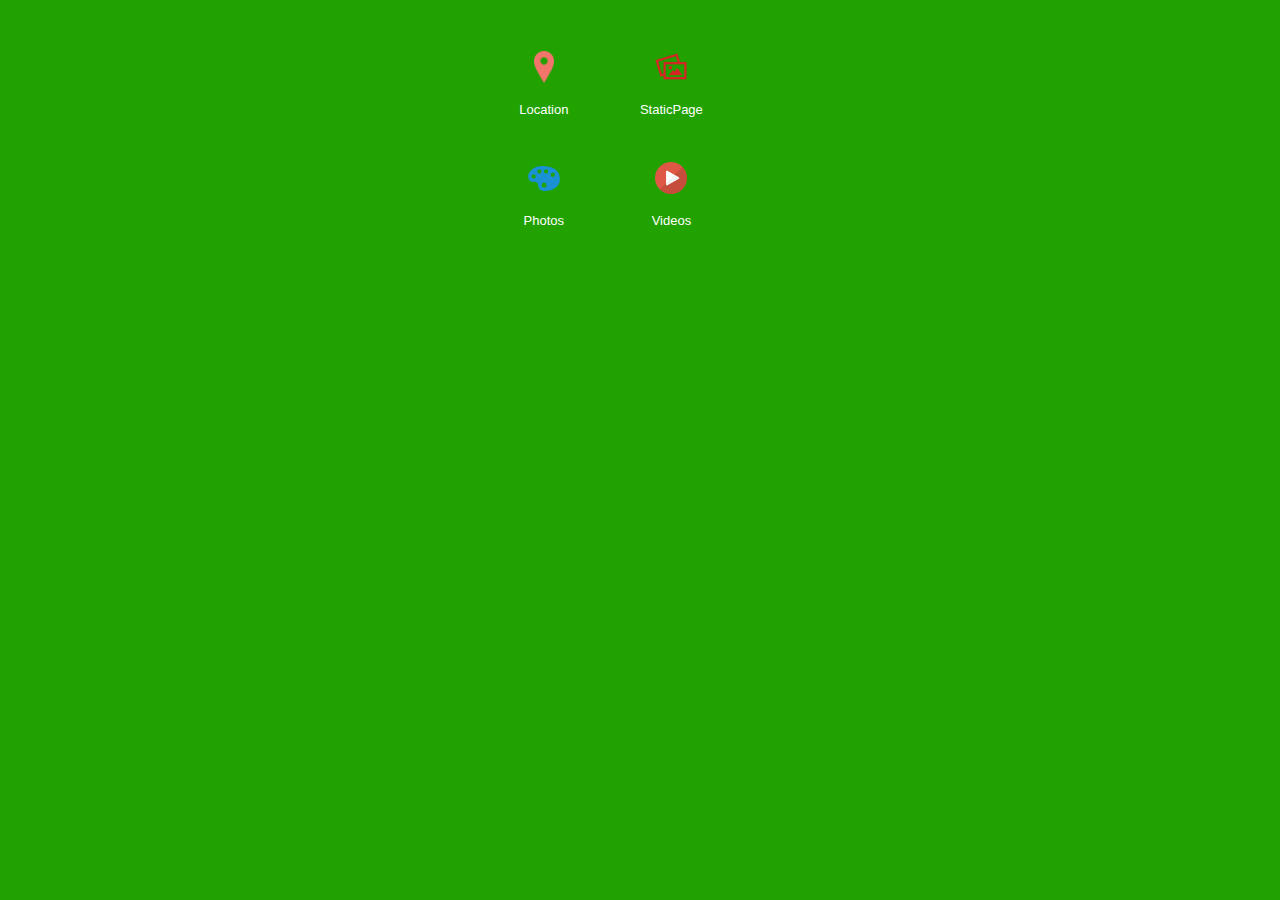
==== index.html @ 143b09fd "neha_12_Testapp_809" ====
<!DOCTYPE html PUBLIC "-//W3C//DTD XHTML 1.0 Transitional//EN" "http://www.w3.org/TR/xhtml1/DTD/xhtml1-transitional.dtd">

<html xmlns="http://www.w3.org/1999/xhtml">

<head>

<meta http-equiv="Content-Type" content="text/html; charset=utf-8" />

<title>Wooden Grid Menu Two List Items</title>

<meta name="viewport" content="width=device-width, initial-scale=1">



<link rel="stylesheet" href="css/jquery.mobile-1.4.0.css" />

<link rel="stylesheet" href="css/theme.css" />

<link rel="stylesheet" href="css/common_layout.css" />

<link rel="stylesheet" href="css/grid_menu.css" />

<link rel="stylesheet" href="css/custom-responsive.css" />

<link rel="stylesheet" href="css/temporary.css" />

<script src="js/jquery_1.9.1.js"></script>

<script src="js/jquery.mobile-1.4.0.js"></script>

<style type="text/css">

img {

	max-width:100%;

}

</style>

</head>



<body>

<!-- Start of first page -->

<div data-role="page" id="theme_layout" class="theme_bg">

<!-- Right Menu -->





<!-- Right Menu Ends Here -->

  <div data-role="header">

  <h1>Testapp</h1>

  </div>

  <!-- /header -->

  

  <div role="main" class="ui-content">

  <!-- Logo of app -->

    <div class="logo" align="center"><img src="images/logo.png" alt="logo" /></div>

  

  

  </div>

  <!-- /content -->

  

  <div data-role="footer">

		<div class="grid_menu">

			<div class="app_feature_list">
			<a  rel="external" data-ajax="flase"  class="item link" href="location_4206.html">
																	<img src="images/location.png " />
										</a>
		<a  rel="external" data-ajax="flase"  href="location_4206.html">
				<label>Location</label>
		</a>
	</div>

			<div class="app_feature_list">
			<a  rel="external" data-ajax="flase"  class="item link" href="staticpage_4207.html">
																	<img src="images/staticpage.png " />
										</a>
		<a  rel="external" data-ajax="flase"  href="staticpage_4207.html">
				<label>StaticPage</label>
		</a>
	</div>

			<div class="app_feature_list">
			<a  rel="external" data-ajax="flase"  class="item link" href="photosub_4208.html">
																	<img src="images/photosub.png " />
										</a>
		<a  rel="external" data-ajax="flase"  href="photosub_4208.html">
				<label>Photos</label>
		</a>
	</div>

			<div class="app_feature_list">
			<a  rel="external" data-ajax="flase"  class="item link" href="video_4209.html">
																	<img src="images/video.png " />
										</a>
		<a  rel="external" data-ajax="flase"  href="video_4209.html">
				<label>Videos</label>
		</a>
	</div>

	
     
</div>

<!-- <a onclick="window.open('video_1895.html','_self', 'location=yes')" class="ui-link ui-btn ui-icon-custom ui-btn-icon-top ui-btn-active" data-gourl="video_1895.html" rel="external" data-icon="custom" id="tab2" href="video_1895.html">Videos</a> -->


  </div>

  <!-- /footer --> 

</div>

<!-- /page --> 







</body>

</html>
---- css/theme.css ----
.theme_bg{
	background:#22a201;
	min-width:320px;
	background-size:100% ;
	background-position: top center;
}
.logo{
	padding-top:28%;
	transition:all ease .3s;
	margin: 0 auto;
}

.ui-footer {
    background: none repeat scroll 0 0 rgba(0, 0, 0, 0) !important;
    border-bottom-width: 0;
    border-left-width: 0;
    border-right-width: 0;
    border-top: medium none !important;
}
.owl-demo .item{
	width:70px;
	height:70px;
	display:table-cell;
	/*background:url(../images/icon_bg.png) no-repeat;*/
	vertical-align:middle;
	text-align:center;
}
.ui-header{
	background:url("../images/header_bg.png") repeat scroll 0 0 rgba(0, 0, 0, 0) !important;
	border:none !important;
	border-bottom:none !important;
	
}
.ui-header a{
	box-shadow:none;
}
.ui-header .ui-title, .ui-footer .ui-title{
	text-shadow:none !important;
	color:#fff !important;
	font-size:24px;
	font-weight:normal;
	margin:0 23%;
}
.ui-icon-customrefresh:after {
	background-image: url("../images/refresh_icon.png");
	
}
.ui-icon-customrefresh:after{
	background-color:none;
	border:none;
	border-radius:none;
	height:42px;
	width:42px;
}
.ui-header .ui-btn-icon-notext{
	margin-top:11px;
}
.refresh_link,.help_link{
	border:none !important;
	background:none !important;
}
.refresh_link:hover,.refresh_link:active,.refresh_link:focus,.help_link:focus,.help_link:hover,.help_link:active{
	box-shadow:none !important;
}


/* custom setting of icons */
.app_feature_list a img{
	max-height:32px;
	max-width:32px;
}
<!--themebgcolor-->
---- css/common_layout.css ----
@font-face {
font-family:"Open Sans Light";
src:url("fonts/OpenSans-Light.eot?") format("eot"), url("fonts/OpenSans-Light.woff") format("woff"), url("fonts/OpenSans-Light.ttf") format("truetype"), url("fonts/OpenSans-Light.svg#OpenSans-Light") format("svg");
font-weight:normal;
font-style:normal;
}
@font-face {
font-family:"Open Sans";
src:url("fonts/OpenSans-Regular.eot?") format("eot"), url("fonts/OpenSans-Regular.woff") format("woff"), url("fonts/OpenSans-Regular.ttf") format("truetype"), url("fonts/OpenSans-Regular.svg#OpenSans") format("svg");
font-weight:normal;
font-style:normal;
}
@font-face {
font-family:"Open Sans Semibold";
src:url("fonts/OpenSans-Semibold.eot?") format("eot"), url("fonts/OpenSans-Semibold.woff") format("woff"), url("fonts/OpenSans-Semibold.ttf") format("truetype"), url("fonts/OpenSans-Semibold.svg#OpenSans-Semibold") format("svg");
font-weight:normal;
font-style:normal;
}
body {
	/*font-family:Open Sans,sans-serif;*/
	font-family:Arial, Helvetica, sans-serif !important;
	min-width:313px;
}
.clr{
	clear:both;
}
.app_feature_list{
	text-align:center;
	text-shadow:none;
	float:left;
	font-weight:normal;
	color:#fff !important;
	width:70px;
	/*font-family:Open Sans Semibold,sans-serif;*/
	font-family:Arial, Helvetica, sans-serif !important;
}
.app_feature_list label{
	height:36px;
	overflow:hidden;
	font-size:13px;
	word-wrap: break-word;
	cursor:pointer;
}

.no_data{
	background: url(../images/header_bg.png);
    border-radius: 6px;
    display: block;
    margin: 6%;
    padding: 4%;
    text-align: center;
    width: 80%;
    text-shadow:none !important;
    text-transform: capitalize;
	color:#fff;
}
a.item{

   /* background-image: url("../images/icon_bg.png");*/
	background-repeat:no-repeat;
	background-size:100% 100%;
    display: table-cell;
    height: 70px;
    text-align: center;
    vertical-align: middle;
    width: 70px;
	color:#fff !important;

}
.app_feature_list a,.app_feature_list label{
	color:#fff;
	text-decoration:none;
}
.logo{
	padding:0px !important;
}
.logo img{
	display:none;
}
.white_wrap .app_feature_list label{
	height:auto;
}
.app_feature_list a{
	color:#fff !important;
	text-decoration:none;
	outline:none;
	cursor:pointer;
}
---- css/grid_menu.css ----
.grid_menu {
    margin: 0 auto;
    width: 320px;
}
.grid_menu  .app_feature_list{
	margin:0px 9%;
}
---- css/custom-responsive.css ----
@media (max-width: 1024px){
	.logo{
	padding:5% 0px 10%;
	}	
	.grid_menu{
		width:220px;
	}
}
@media (max-width: 768px){
	.logo{
	padding:28% 0px 20%;
		}	
}
@media (max-width: 650px){
	.logo {
    padding-top:4%;
    width: 410px;
	}
}
@media (max-width: 650px) and (min-width:550px){
	.logo {padding-bottom: 31%;padding-top: 2%;}
}

@media (max-width: 480px){
	.logo{
	padding:8% 0px 20%;
	width:370px;
	}	
}

@media (max-width: 320px){
	.logo {
    padding-top: 25%;
    width: 262px;
	}
	.grid_menu{
		width:228px;
	}
}
---- css/temporary.css ----
.ui-header{
	display:none !important;
}
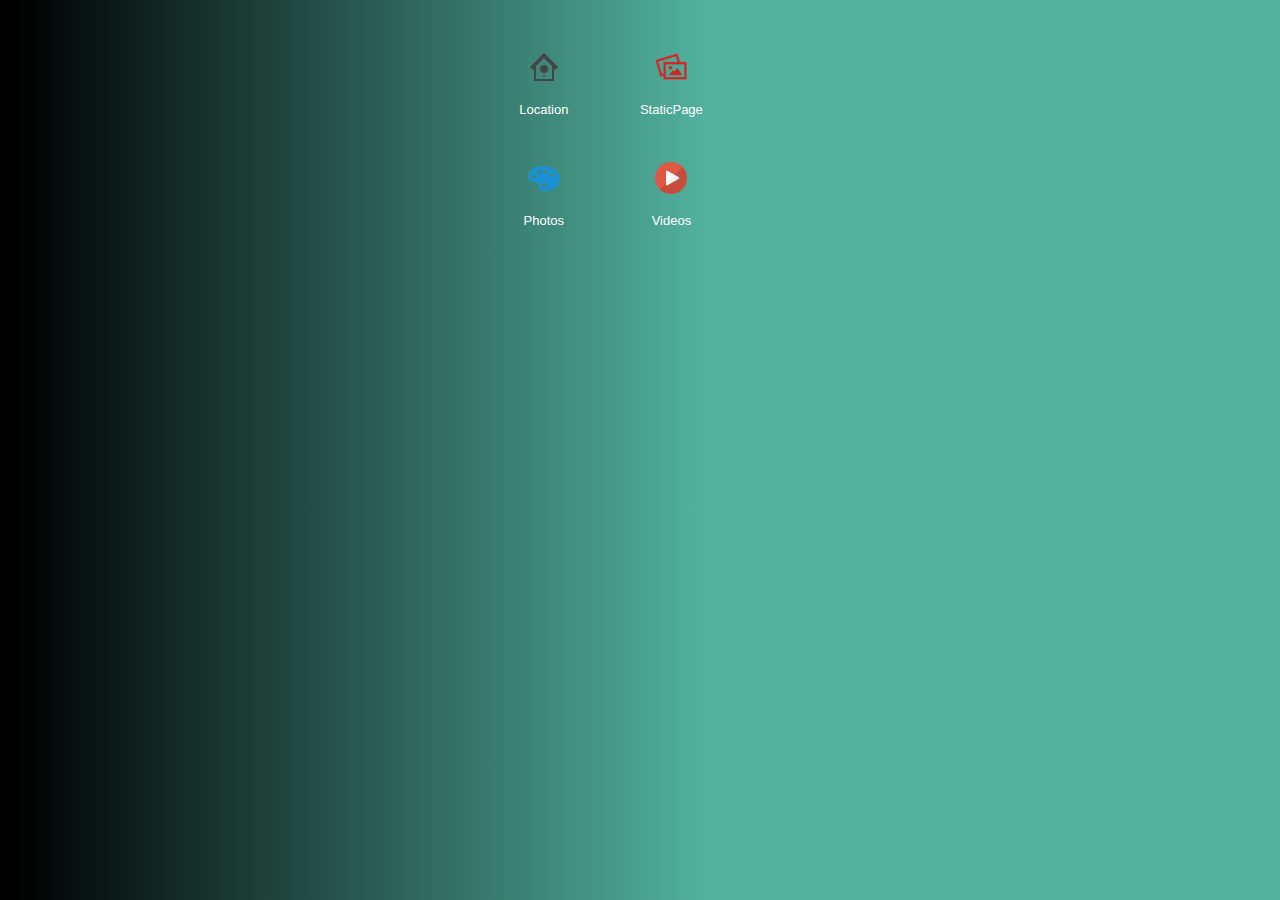
==== commit e5f50524: "neha_12_Testapp_809" ====
--- a/index.html
+++ b/index.html
@@ -88,7 +88,7 @@
 
 			<div class="app_feature_list">
 			<a  rel="external" data-ajax="flase"  class="item link" href="location_4206.html">
-																	<img src="images/location.png " />
+																	<img src="icon(3).png" />
 										</a>
 		<a  rel="external" data-ajax="flase"  href="location_4206.html">
 				<label>Location</label>
--- a/css/theme.css
+++ b/css/theme.css
@@ -1,75 +1,160 @@
+
 
 .theme_bg{
+
 	background:#22a201;
+
 	min-width:320px;
+
 	background-size:100% ;
+
 	background-position: top center;
-}
-.logo{
-	padding-top:28%;
-	transition:all ease .3s;
-	margin: 0 auto;
+
 }
 
-.ui-footer {
-    background: none repeat scroll 0 0 rgba(0, 0, 0, 0) !important;
-    border-bottom-width: 0;
-    border-left-width: 0;
-    border-right-width: 0;
-    border-top: medium none !important;
-}
-.owl-demo .item{
-	width:70px;
-	height:70px;
-	display:table-cell;
-	/*background:url(../images/icon_bg.png) no-repeat;*/
-	vertical-align:middle;
-	text-align:center;
-}
-.ui-header{
-	background:url("../images/header_bg.png") repeat scroll 0 0 rgba(0, 0, 0, 0) !important;
-	border:none !important;
-	border-bottom:none !important;
-	
-}
-.ui-header a{
-	box-shadow:none;
-}
-.ui-header .ui-title, .ui-footer .ui-title{
-	text-shadow:none !important;
-	color:#fff !important;
-	font-size:24px;
-	font-weight:normal;
-	margin:0 23%;
-}
-.ui-icon-customrefresh:after {
-	background-image: url("../images/refresh_icon.png");
-	
-}
-.ui-icon-customrefresh:after{
-	background-color:none;
-	border:none;
-	border-radius:none;
-	height:42px;
-	width:42px;
-}
-.ui-header .ui-btn-icon-notext{
-	margin-top:11px;
-}
-.refresh_link,.help_link{
-	border:none !important;
-	background:none !important;
-}
-.refresh_link:hover,.refresh_link:active,.refresh_link:focus,.help_link:focus,.help_link:hover,.help_link:active{
-	box-shadow:none !important;
+.logo{
+
+	padding-top:28%;
+
+	transition:all ease .3s;
+
+	margin: 0 auto;
+
 }
 
 
-/* custom setting of icons */
-.app_feature_list a img{
-	max-height:32px;
-	max-width:32px;
+
+.ui-footer {
+
+    background: none repeat scroll 0 0 rgba(0, 0, 0, 0) !important;
+
+    border-bottom-width: 0;
+
+    border-left-width: 0;
+
+    border-right-width: 0;
+
+    border-top: medium none !important;
+
 }
-<!--themebgcolor-->
+
+.owl-demo .item{
+
+	width:70px;
+
+	height:70px;
+
+	display:table-cell;
+
+	/*background:url(../images/icon_bg.png) no-repeat;*/
+
+	vertical-align:middle;
+
+	text-align:center;
+
+}
+
+.ui-header{
+
+	background:url("../images/header_bg.png") repeat scroll 0 0 rgba(0, 0, 0, 0) !important;
+
+	border:none !important;
+
+	border-bottom:none !important;
+
+	
+
+}
+
+.ui-header a{
+
+	box-shadow:none;
+
+}
+
+.ui-header .ui-title, .ui-footer .ui-title{
+
+	text-shadow:none !important;
+
+	color:#fff !important;
+
+	font-size:24px;
+
+	font-weight:normal;
+
+	margin:0 23%;
+
+}
+
+.ui-icon-customrefresh:after {
+
+	background-image: url("../images/refresh_icon.png");
+
+	
+
+}
+
+.ui-icon-customrefresh:after{
+
+	background-color:none;
+
+	border:none;
+
+	border-radius:none;
+
+	height:42px;
+
+	width:42px;
+
+}
+
+.ui-header .ui-btn-icon-notext{
+
+	margin-top:11px;
+
+}
+
+.refresh_link,.help_link{
+
+	border:none !important;
+
+	background:none !important;
+
+}
+
+.refresh_link:hover,.refresh_link:active,.refresh_link:focus,.help_link:focus,.help_link:hover,.help_link:active{
+
+	box-shadow:none !important;
+
+}
 
 
+
+
+
+/* custom setting of icons */
+
+.app_feature_list a img{
+
+	max-height:32px;
+
+	max-width:32px;
+
+}
+
+.theme_bg
+{
+	background-image:none;
+	background-repeat:no-repeat;
+	background-size:cover;	
+	background: linear-gradient(left , rgb(0, 0, 0) 1% , rgb(81, 177, 157) 55%);
+background: -o-linear-gradient(left , rgb(0, 0, 0) 1% , rgb(81, 177, 157) 55%);
+background: -ms-linear-gradient(left , rgb(0, 0, 0) 1% , rgb(81, 177, 157) 55%);
+background: -moz-linear-gradient(left , rgb(0, 0, 0) 1% , rgb(81, 177, 157) 55%);
+background: -webkit-linear-gradient(left , rgb(0, 0, 0) 1% , rgb(81, 177, 157) 55%);
+}
+
+
+
+
+
